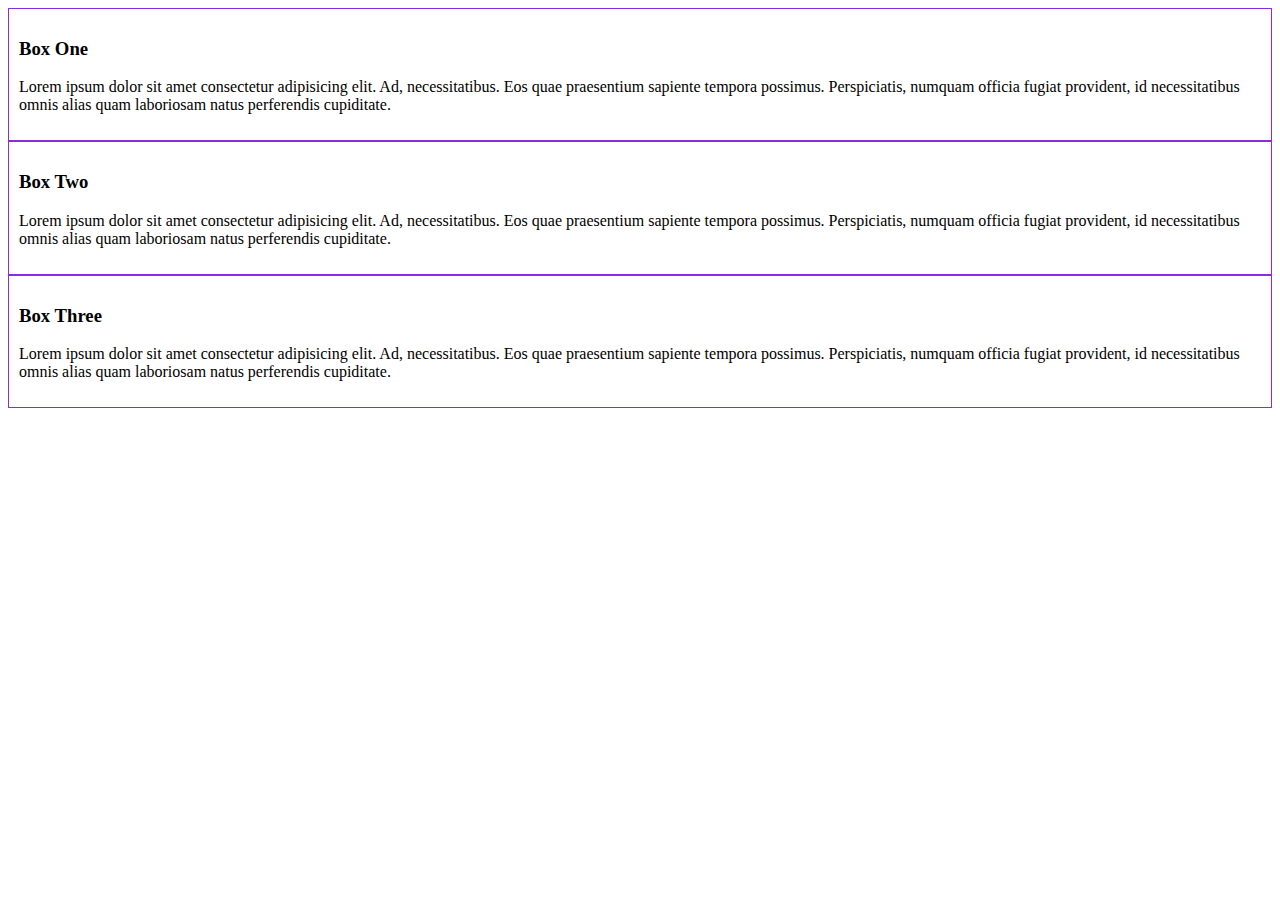
==== flex.html @ c05b6039 "Ended CSS, Began Flex Box" ====
<html lang="en">
<head>
    <meta charset="UTF-8">
    <meta name="viewport" content="width=device-width, initial-scale=1.0">
    <title>FLEX</title>
    <link rel="stylesheet" href="css/flex.css">
</head>
<body>
    <div class="container-1">
        <div class="box-1">
            <h3>Box One</h3>
            <p>Lorem ipsum dolor sit amet consectetur adipisicing elit. Ad, necessitatibus. Eos quae praesentium sapiente tempora possimus. Perspiciatis, numquam officia fugiat provident, id necessitatibus omnis alias quam laboriosam natus perferendis cupiditate.</p>
        </div>

        <div class="box-2">
            <h3>Box Two</h3>
            <p>Lorem ipsum dolor sit amet consectetur adipisicing elit. Ad, necessitatibus. Eos quae praesentium sapiente tempora possimus. Perspiciatis, numquam officia fugiat provident, id necessitatibus omnis alias quam laboriosam natus perferendis cupiditate.</p>
        </div>

        <div class="box-3">
            <h3>Box Three</h3>
            <p>Lorem ipsum dolor sit amet consectetur adipisicing elit. Ad, necessitatibus. Eos quae praesentium sapiente tempora possimus. Perspiciatis, numquam officia fugiat provident, id necessitatibus omnis alias quam laboriosam natus perferendis cupiditate.</p>
        </div>
    </div>
</body>
</html>
---- css/flex.css ----
.container-1 div {
    border: 1px blueviolet solid;
    padding: 10px;
}
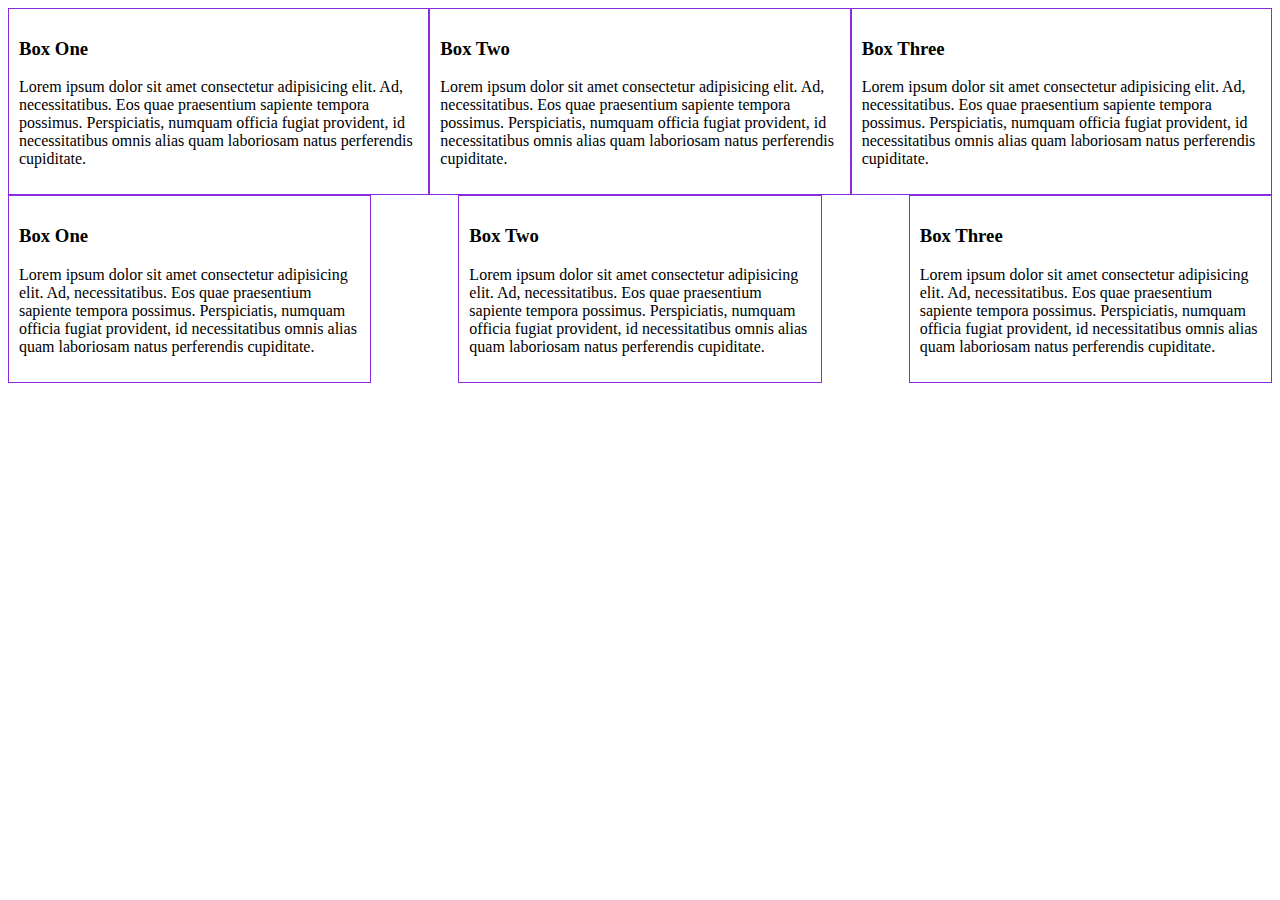
==== commit 14dec484: "began grid and finished flex" ====
--- a/flex.html
+++ b/flex.html
@@ -22,5 +22,23 @@
             <p>Lorem ipsum dolor sit amet consectetur adipisicing elit. Ad, necessitatibus. Eos quae praesentium sapiente tempora possimus. Perspiciatis, numquam officia fugiat provident, id necessitatibus omnis alias quam laboriosam natus perferendis cupiditate.</p>
         </div>
     </div>
+
+
+    <div class="container-2">
+        <div class="container-2-box">
+            <h3>Box One</h3>
+            <p>Lorem ipsum dolor sit amet consectetur adipisicing elit. Ad, necessitatibus. Eos quae praesentium sapiente tempora possimus. Perspiciatis, numquam officia fugiat provident, id necessitatibus omnis alias quam laboriosam natus perferendis cupiditate.</p>
+        </div>
+
+        <div class="container-2-box">
+            <h3>Box Two</h3>
+            <p>Lorem ipsum dolor sit amet consectetur adipisicing elit. Ad, necessitatibus. Eos quae praesentium sapiente tempora possimus. Perspiciatis, numquam officia fugiat provident, id necessitatibus omnis alias quam laboriosam natus perferendis cupiditate.</p>
+        </div>
+
+        <div class="container-2-box">
+            <h3>Box Three</h3>
+            <p>Lorem ipsum dolor sit amet consectetur adipisicing elit. Ad, necessitatibus. Eos quae praesentium sapiente tempora possimus. Perspiciatis, numquam officia fugiat provident, id necessitatibus omnis alias quam laboriosam natus perferendis cupiditate.</p>
+        </div>
+    </div>
 </body>
 </html>--- a/css/flex.css
+++ b/css/flex.css
@@ -1,4 +1,17 @@
-.container-1 div {
+.container-1 {
+    display: flex;
+}
+
+.container-1 div, .container-2 div {
     border: 1px blueviolet solid;
     padding: 10px;
+}
+
+.container-2 {
+    display: flex;
+    justify-content: space-between;
+}
+
+.container-2-box {
+    width: 27%;
 }